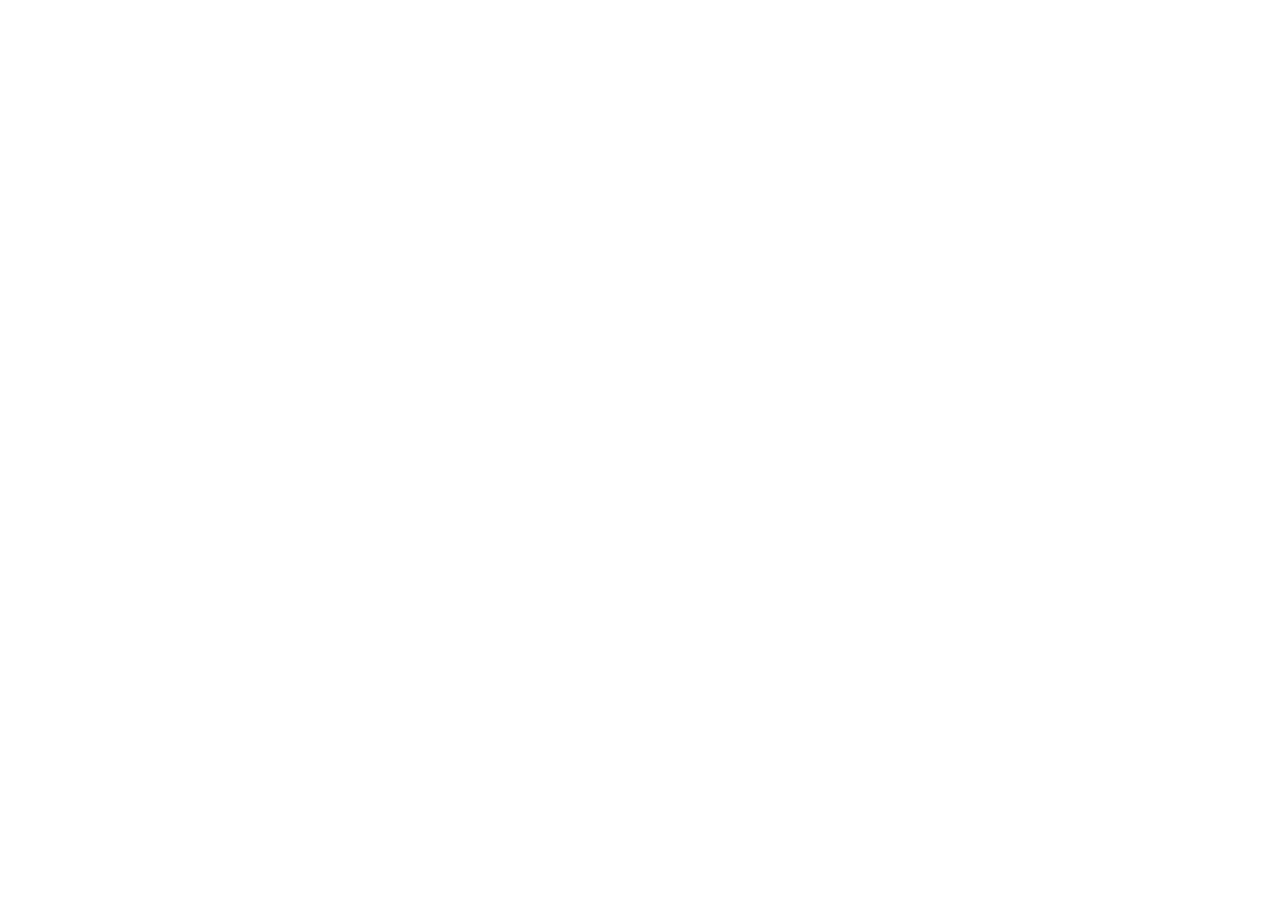
==== Project-1-Resume/My_project.html @ 3d148669 "Initial commit" ====
<!DOCTYPE html>
<html lang="en">
<head>
    <meta charset="UTF-8">
    <meta name="viewport" content="width=device-width, initial-scale=1.0">
    <title>My Projects</title>
</head>
<body>
    
</body>
</html>
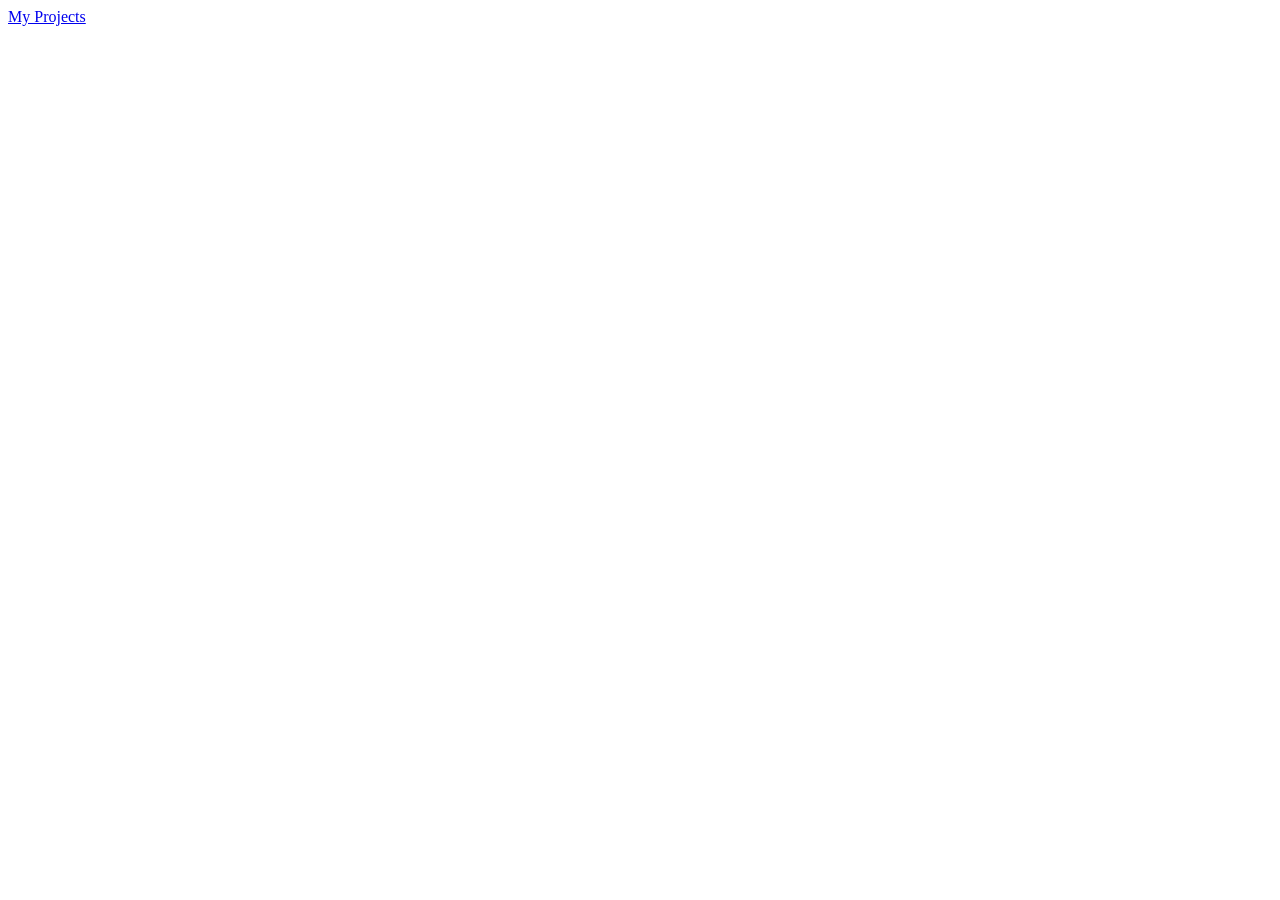
==== commit fdb0a5e2: "update changes" ====
--- a/Project-1-Resume/My_project.html
+++ b/Project-1-Resume/My_project.html
@@ -6,6 +6,6 @@
     <title>My Projects</title>
 </head>
 <body>
-    
+    <a href="https://github.com/Nahida06-sid/PROJECTS">My Projects</a>
 </body>
 </html>
